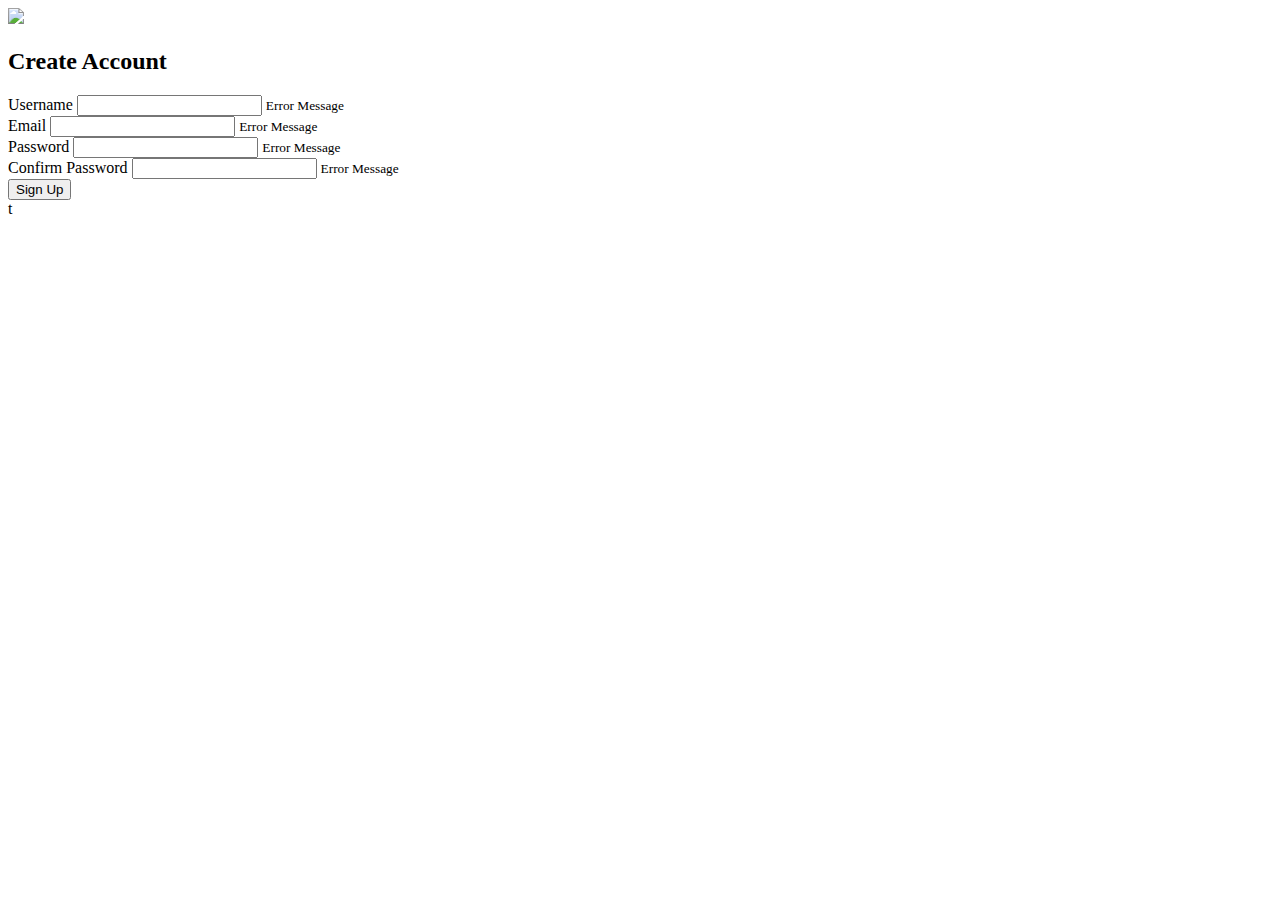
==== signup.html @ 66e55442 "This is the customer signup page" ====
<!DOCTYPE html>
<html lang="en">
<head>
    <meta charset="UTF-8">
    <meta http-equiv="X-UA-Compatible" content="IE=edge">
    <meta name="viewport" content="width=device-width, initial-scale=1.0">
    <title>Sign Up</title>
</head>
<body>
    <div class="Signup form">
        <div>
            <img class="image" src="/Images/grocer4.jpeg">
        </div>
        <div class="container" id="container">
            <div class="header">
                <h2>Create Account</h2>
            </div>
            <form class="form" id="form">
                <div class="form-control" id="user">
                    <label>Username</label>
                    <input type="text"  id="username">
                    <i class="fas fa-check-circle"></i>
                    <i class="fas fa-exclamation-circle"></i>
                    <small>Error Message</small>
                </div>
                <div class="form-control" id="email">
                    <label>Email</label>
                    <input type="email"  id="email">
                    <i class="fas fa-check-circle"></i>
                    <i class="fas fa-exclamation-circle"></i>
                    <small>Error Message</small>
                </div>
                <div class="form-control" id="pass">
                    <label>Password</label>
                    <input type="password"  id="password" autocomplete="on">
                    <i class="fas fa-check-circle"></i>
                    <i class="fas fa-exclamation-circle"></i>
                    <small>Error Message</small>
                </div>
                <div class="form-control" id="pass1">
                    <label>Confirm Password</label>
                    <input type="password"  id="password1" autocomplete="on">
                    <i class="fas fa-check-circle"></i>
                    <i class="fas fa-exclamation-circle"></i>
                    <small>Error Message</small>
                </div>
                <button id="open">Sign Up</button>
            </form>
            </div>
           
        </div>   
</body>
</html>t
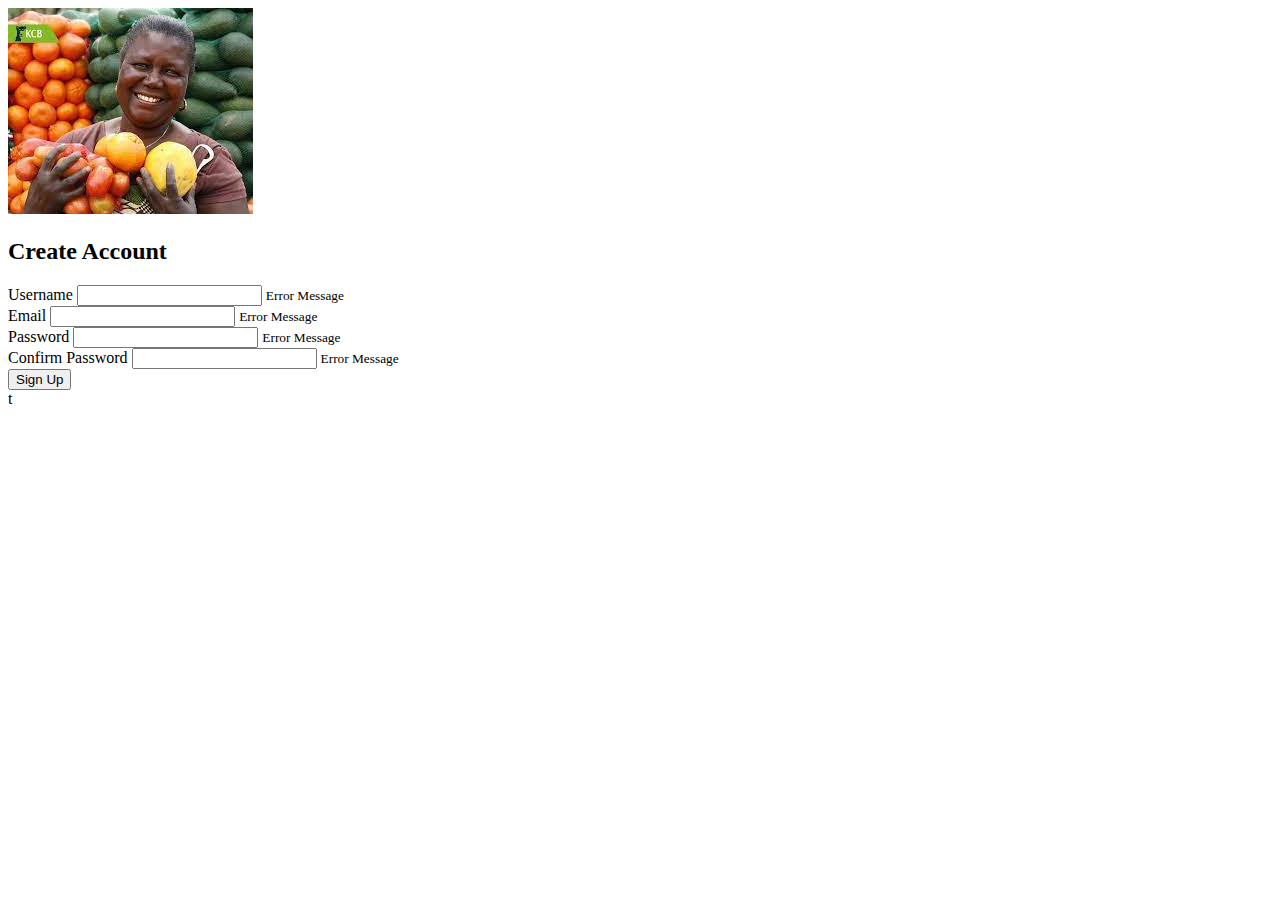
==== commit 00ff4fd7: "Added login page" ====
--- a/signup.html
+++ b/signup.html
@@ -9,7 +9,7 @@
 <body>
     <div class="Signup form">
         <div>
-            <img class="image" src="/Images/grocer4.jpeg">
+            <img class="image" src="/Images/mama4.jpeg">
         </div>
         <div class="container" id="container">
             <div class="header">
